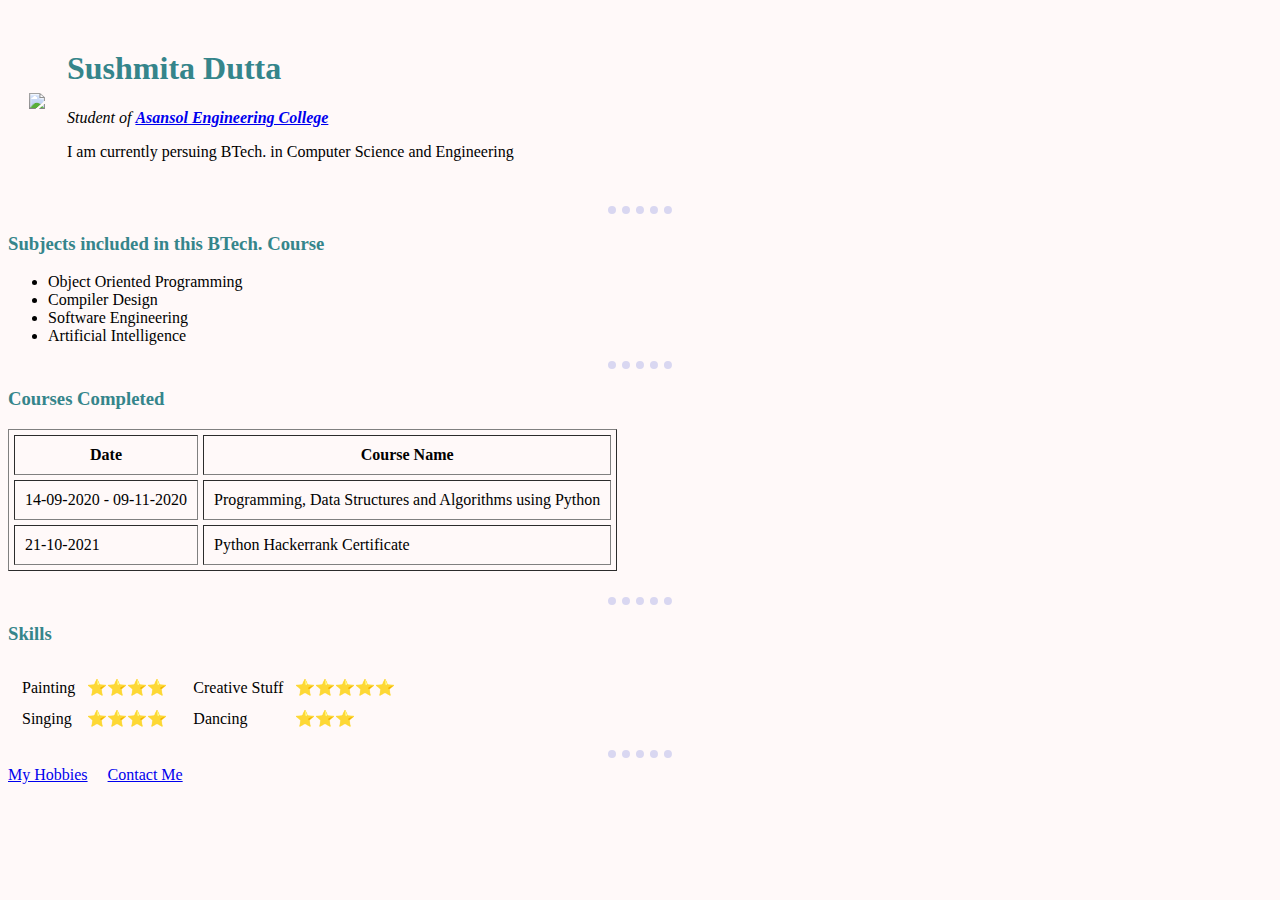
==== index.html @ edc6bd6c "Created new cv" ====
<!DOCTYPE html>
<html lang="en" dir="ltr">

<head>
  <meta charset="utf-8">
  <title>Sushmita's Personl Site</title>
  <link rel="stylesheet" href="css/styles.css">
</head>

<body>
  <table cellspacing="20">
    <tr>
      <td><img src="C:\Users\hp\Downloads\JOLLY-modified.png" height="200" weidth="200"></td>
      <td>
        <h1>Sushmita Dutta</h1>
        <p><em>Student of <strong><a href="https://aecwb.edu.in/">Asansol Engineering College</a></strong></em></p>
        <p>
          I am currently persuing BTech. in Computer Science and Engineering
        </p>
      </td>
    </tr>
  </table>

  <hr />
  <h3>Subjects included in this BTech. Course</h3>
  <ul>
    <li>
      Object Oriented Programming
    </li>
    <li>
      Compiler Design
    </li>
    <li>
      Software Engineering
    </li>
    <li>
      Artificial Intelligence
    </li>
  </ul>
  <hr />
  <h3>Courses Completed</h3>
  <table cellspacing="5" cellpadding="10" border="1">
    <tr>
      <th>
        Date
      </th>
      <th>
        Course Name
      </th>
    </tr>
    <tbody>
      <tr>
        <td align="center">
          14-09-2020 - 09-11-2020
        </td>
        <td align="center">
          Programming, Data Structures and Algorithms using Python
        </td>
      </tr>
      <tr>
        <td>
          21-10-2021
        </td>
        <td>
          Python Hackerrank Certificate
        </td>
      </tr>
    </tbody>
    <tfoot>
    </tfoot>
  </table>
  <br />
  <hr />
  <h3>Skills</h3>
  <table>
    <tr>
      <td>
        <table cellspacing="10">
          <tr>
            <td>Painting</td>
            <td>⭐⭐⭐⭐</td>
          </tr>
          <tr>
            <td>Singing</td>
            <td>⭐⭐⭐⭐</td>
          </tr>
        </table>
      </td>
      <td>
        <table cellspacing="10">
          <tr>
            <td>Creative Stuff</td>
            <td>⭐⭐⭐⭐⭐</td>
          </tr>
          <tr>
            <td>Dancing</td>
            <td>⭐⭐⭐</td>
          </tr>
        </table>
      </td>
    </tr>
  </table>
  <hr />
  <a href="Hobbies.html">My Hobbies</a>&nbsp&nbsp&nbsp&nbsp
  <a href="Contact.html">Contact Me</a>
</body>

</html>
---- css/styles.css ----
body {
    background-color: #FFF9F9;
  }
  hr {
    border-style: none;
    border-top-style: dotted;
    border-color: #D9D7F1;
    border-width: 8px;
    width: 5%
  }
  h3 {
  color: #35858B;
}
h1 {
color: #35858B;
}
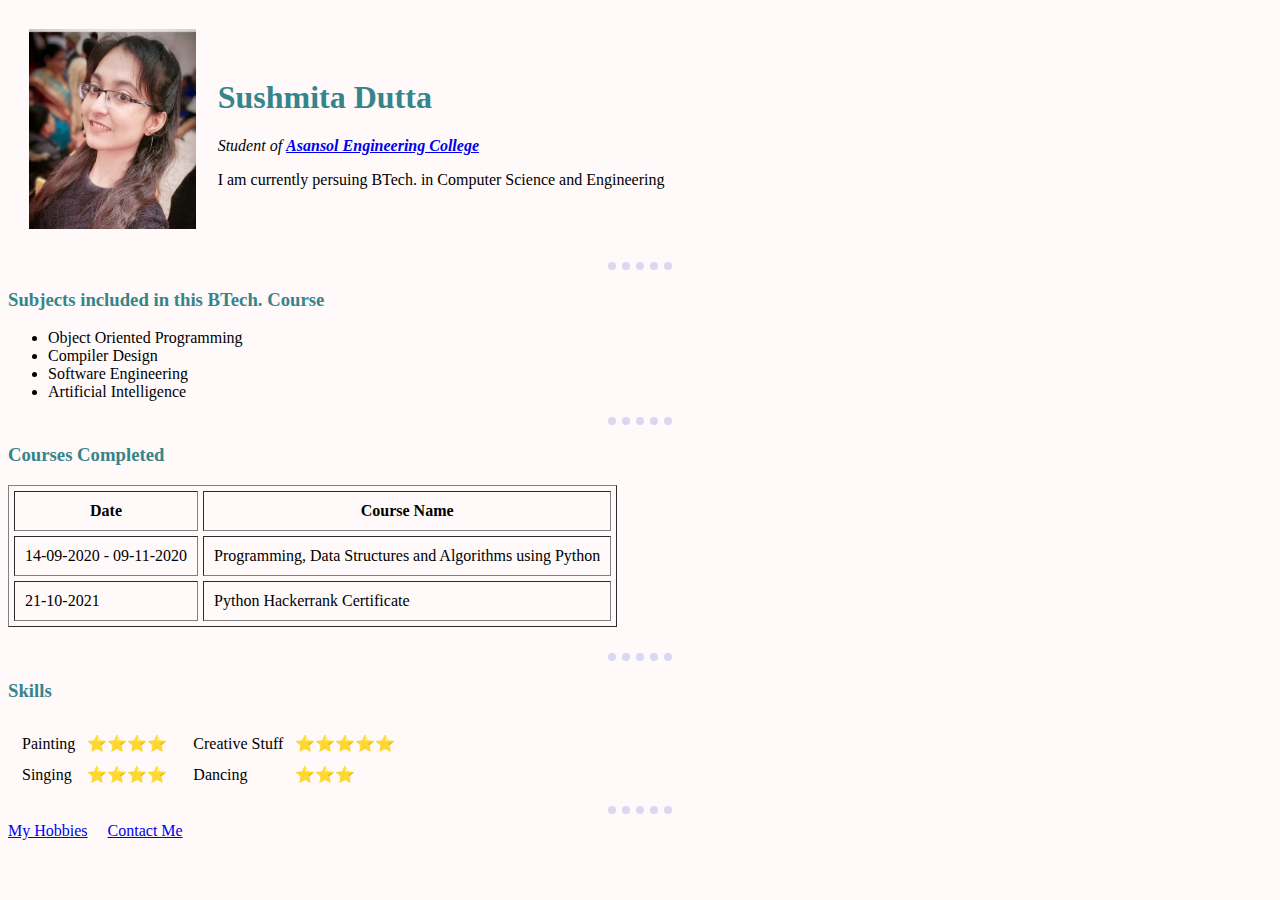
==== commit f93dcc22: "Update index.html" ====
--- a/index.html
+++ b/index.html
@@ -10,7 +10,7 @@
 <body>
   <table cellspacing="20">
     <tr>
-      <td><img src="C:\Users\hp\Downloads\JOLLY-modified.png" height="200" weidth="200"></td>
+      <td><img src="sushmita_pic.png" height="200" weidth="200"></td>
       <td>
         <h1>Sushmita Dutta</h1>
         <p><em>Student of <strong><a href="https://aecwb.edu.in/">Asansol Engineering College</a></strong></em></p>
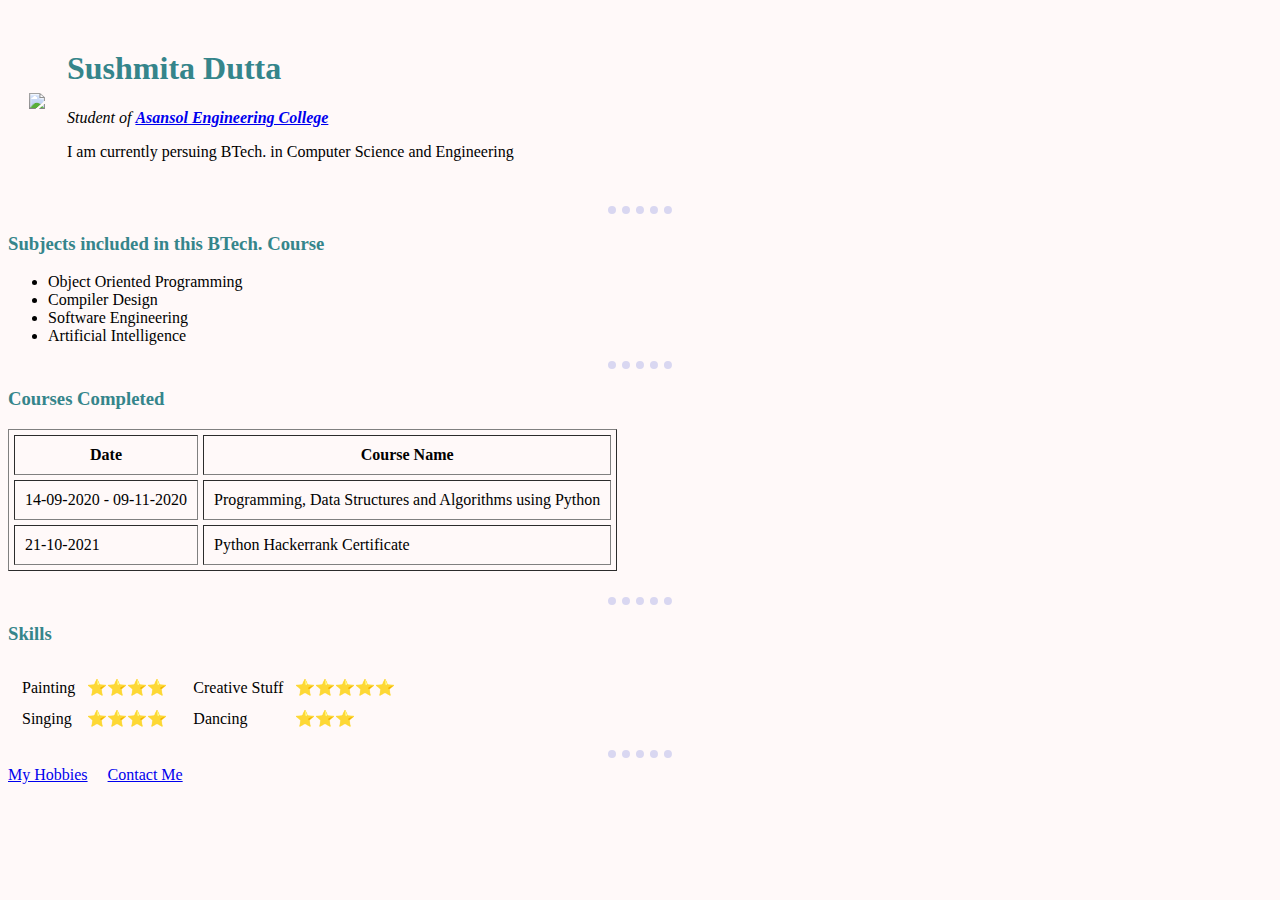
==== commit c2628882: "Update index.html" ====
--- a/index.html
+++ b/index.html
@@ -10,7 +10,7 @@
 <body>
   <table cellspacing="20">
     <tr>
-      <td><img src="sushmita_pic.png" height="200" weidth="200"></td>
+      <td><img src="https://github.com/SushmitaDutta366/Cv2/blob/main/sushmita_pic.png" height="200" weidth="200"></td>
       <td>
         <h1>Sushmita Dutta</h1>
         <p><em>Student of <strong><a href="https://aecwb.edu.in/">Asansol Engineering College</a></strong></em></p>
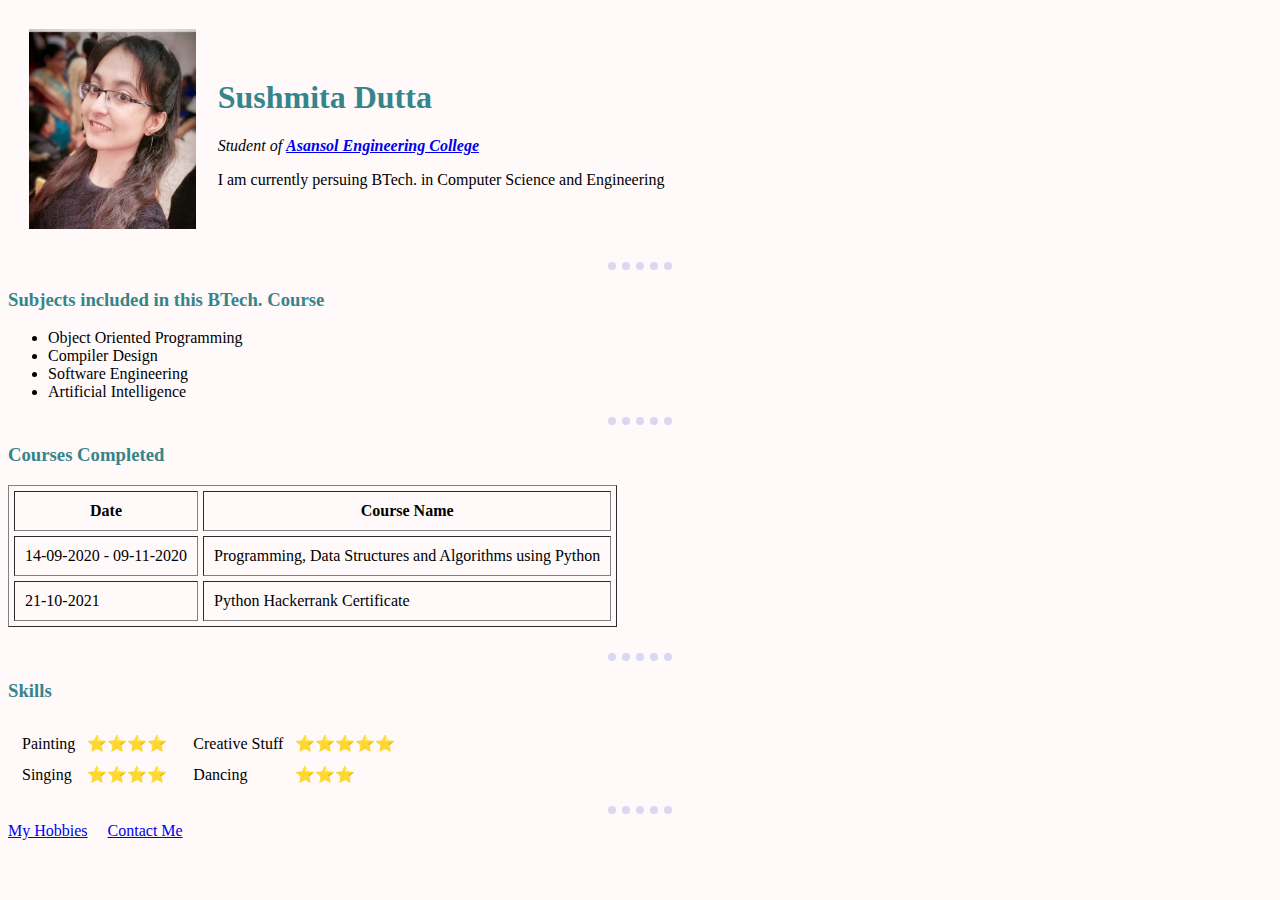
==== commit 3e558786: "Update index.html" ====
--- a/index.html
+++ b/index.html
@@ -10,7 +10,7 @@
 <body>
   <table cellspacing="20">
     <tr>
-      <td><img src="https://github.com/SushmitaDutta366/Cv2/blob/main/sushmita_pic.png" height="200" weidth="200"></td>
+      <td><img src="sushmita_pic.png" height="200" weidth="200"></td>
       <td>
         <h1>Sushmita Dutta</h1>
         <p><em>Student of <strong><a href="https://aecwb.edu.in/">Asansol Engineering College</a></strong></em></p>
